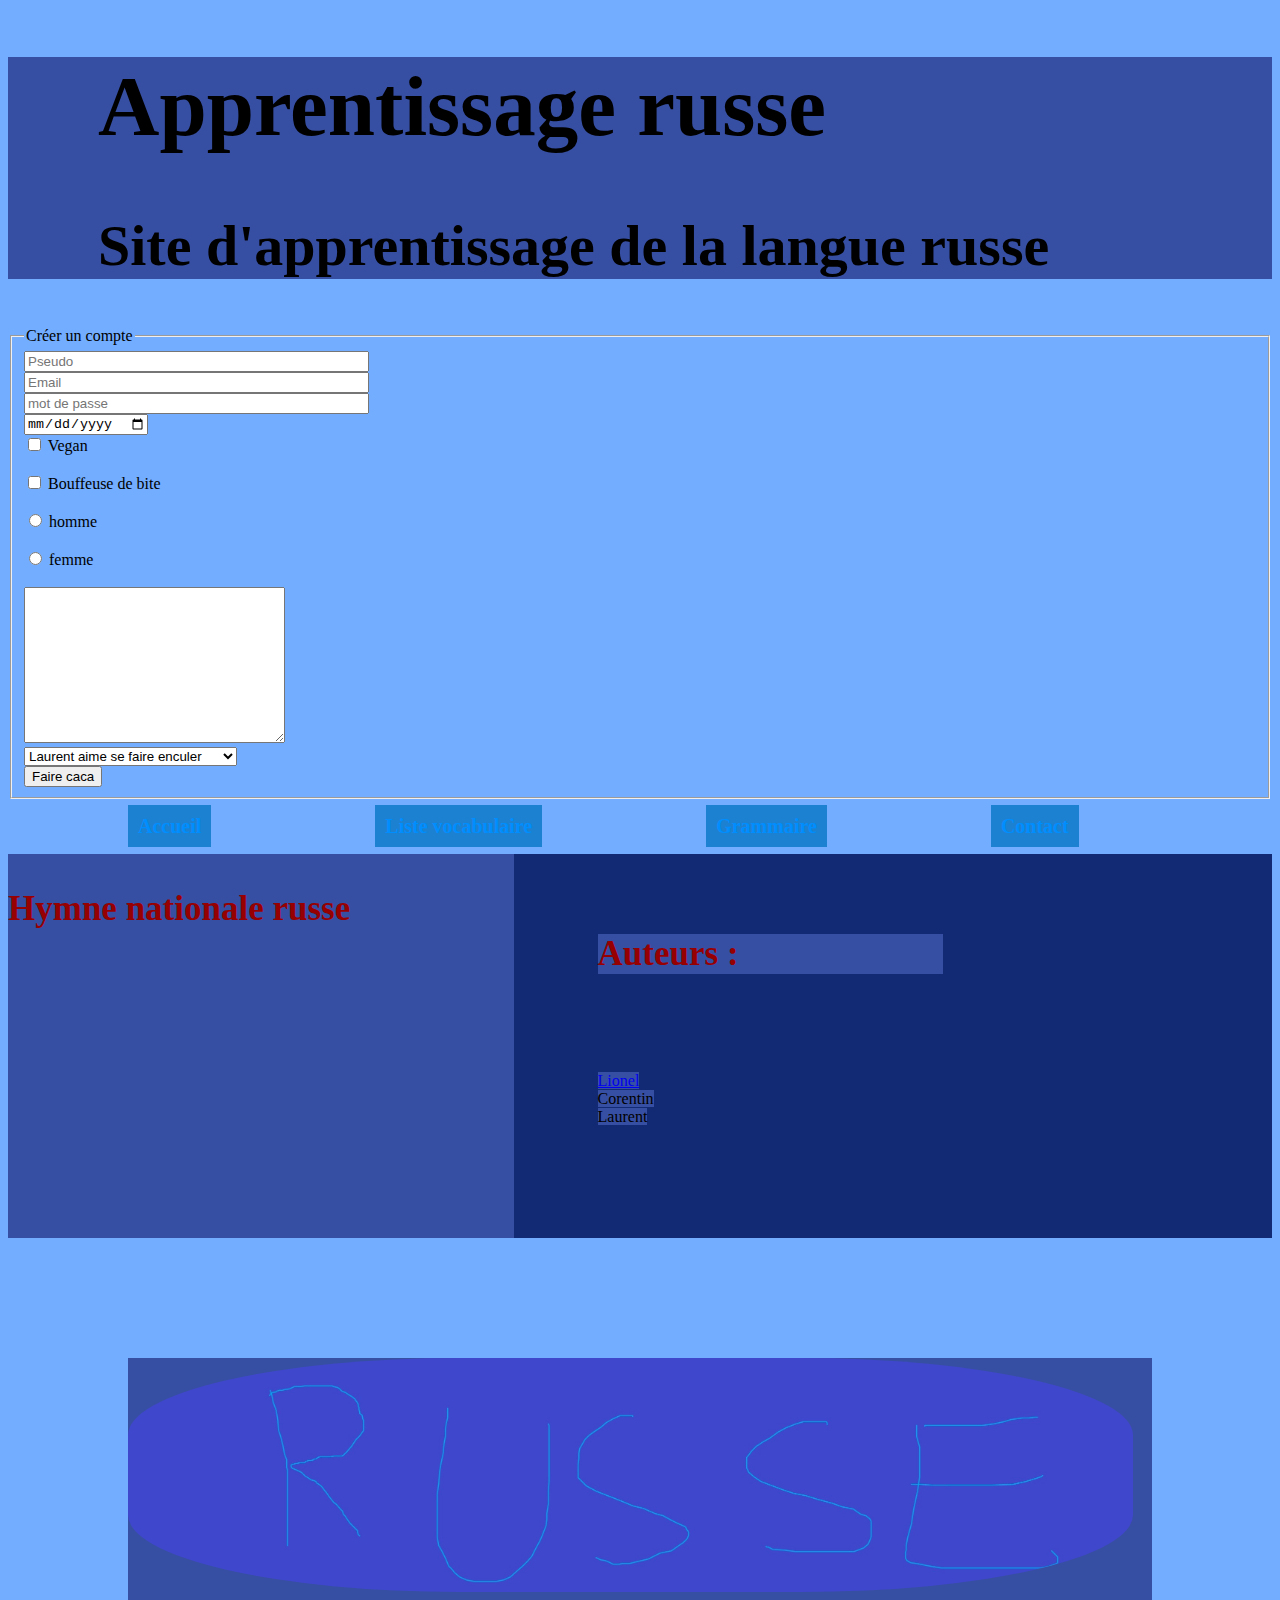
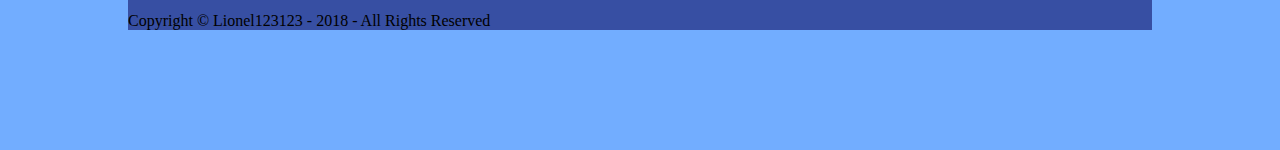
==== index.html @ ceb7b711 "Add files via upload" ====
<!DOCTYPE html>
<html>
<head>
	<title> Apprentissage russe </title>
	<meta charset="utf-8">
	<link rel="stylesheet" type="text/css" href="CSS/Styles.CSS">
	<meta http-equiv="Content-Type" content="text/html; charset=UTF-8">
	<meta http-equiv="Cache-Control" content="no-cache, no-store, must-revalidate" />
	<meta http-equiv="Pragma" content="no-cache" />
	<meta http-equiv="Expires" content="0" />

</head>
<body>

	<header>
		
		<h1 class="titre1"> Apprentissage russe </h1>

		<h2 class="titre2"> Site d'apprentissage de la langue russe  </h2>

	</header>

	<fieldset>
		<legend> Créer un compte </legend>
	<form>

		<input type="text" placeholder="Pseudo" size="40" maxlength="10" /> <br />
		<input type="email" placeholder="Email" size="40" /> <br />
		<input type="password" placeholder="mot de passe" size="40" /> <br />
		<input type="date" placeholder="date" size="40" /> <br />
		<input type="checkbox" name="test" /> Vegan <br/> <br />
		<input type="checkbox" name="test" /> Bouffeuse de bite <br/> <br />
		<input type="radio" name="test" /> homme <br/> <br />
		<input type="radio" name="test" /> femme <br/> <br />
		<textarea cols="30" rows="10" placeholder="commentaire"> </textarea> <br />
		<select>
			
			<option>
				Laurent aime se faire enculer
			</option>

						<option>
				Laurent aime sucer des bites
			</option>

						<option>
				Laurent mange souvent du caca
			</option>

		</select> <br />

		<input type="submit" value="Faire caca" size="40" />


	</form>

	</fieldset>

	<nav class="menu">
		
		<ul>
			
				<li class="Bouton">
					
					<a href="#">
						
						Accueil

					</a>

				</li>

				<li class="Bouton">

					<a href="généralités.html">
						
						Liste vocabulaire 
					</a>

				</li>

				<Li class="Bouton">

					<a href="contact.html">

						Grammaire
						
					</a>

				</Li>


				<Li class="Bouton">

					<a href="contact.html">

						Contact
						
					</a>

				</Li>

		</ul>

	</nav>

<div id="content">

	<div class="leftbox">

		<p class="caca"> Hymne nationale russe </p>

		<iframe width="430" height="270" src="https://www.youtube.com/embed/EDWV6gYB0FM" frameborder="0" allow="accelerometer; autoplay; encrypted-media; gyroscope; picture-in-picture" allowfullscreen></iframe>

	</div>

	<div class="rightbox">

		<p class="pipi"> Auteurs : </p>

		<br />

		<a href="https://www.facebook.com/lionel.cachin" target="_BLANK">Lionel
		</a>

		<br />

		<a> Corentin
		</a>

		<br />

		<a> Laurent
		</a>

		<br />

	</div>

</div>

<footer>
	
	<img src="img/RusseDessin.jpg" width="1005">

	<p> 

	Copyright &copy; Lionel123123 - 2018 - All Rights Reserved 

	</p>
	
</footer>


</body>
</html>
---- CSS/Styles.CSS ----
header {

	background-color: #374FA3;

}


nav.menu ul li.Bouton {

	display:inline-block;
	list-style-type: none;
	
}


nav.menu ul li.Bouton a{

	color: #008EFF;
	background-color: #1C81D1;
	text-decoration: none;
	font-family: fantasy;
	font-weight: bold;
	font-size : 20px;
	padding: 10px;

}

nav.menu ul li.Bouton:hover a{

	color : green;
	background-color: #A40858;
	transition: 0.3s all;

}


body {

	background-color: #72ADFF
}



h1.titre1{

	font-size:85px;
	padding-left: 90px;
}


h2.titre2{

	font-size:58px;
	padding-left: 90px;

}

div#content {

background-color: #122A73;

}

div#content div {

	display: inline-block;
	width :40%;
	
}


div#content div.leftbox{

	background-color: #374FA3;
	vertical-align: top;

}

div#content div.rightbox p, a{

	margin: 80px;
	background-color: #374FA3;


}



p.caca{

color: #960003;
font-weight: bold;
font-size : 35px;

}

p.pipi{

color: #960003;
font-weight: bold;
font-size : 35px;

}

footer {

	background-color: #374FA3;
	margin: 120px;

}

footer img {

	border-radius: 33%
}

div#content div.leftbox iframe {

	border-radius: 50%

h1.Généralités{

	font-size:88px;
	padding-left: 90px;
	color: #A40858;
	font-family: fantasy;
	font-weight: bold;
}


p.vomi{

	color: #A40808;
	font-weight: bold;
	font-size : 40px;

}
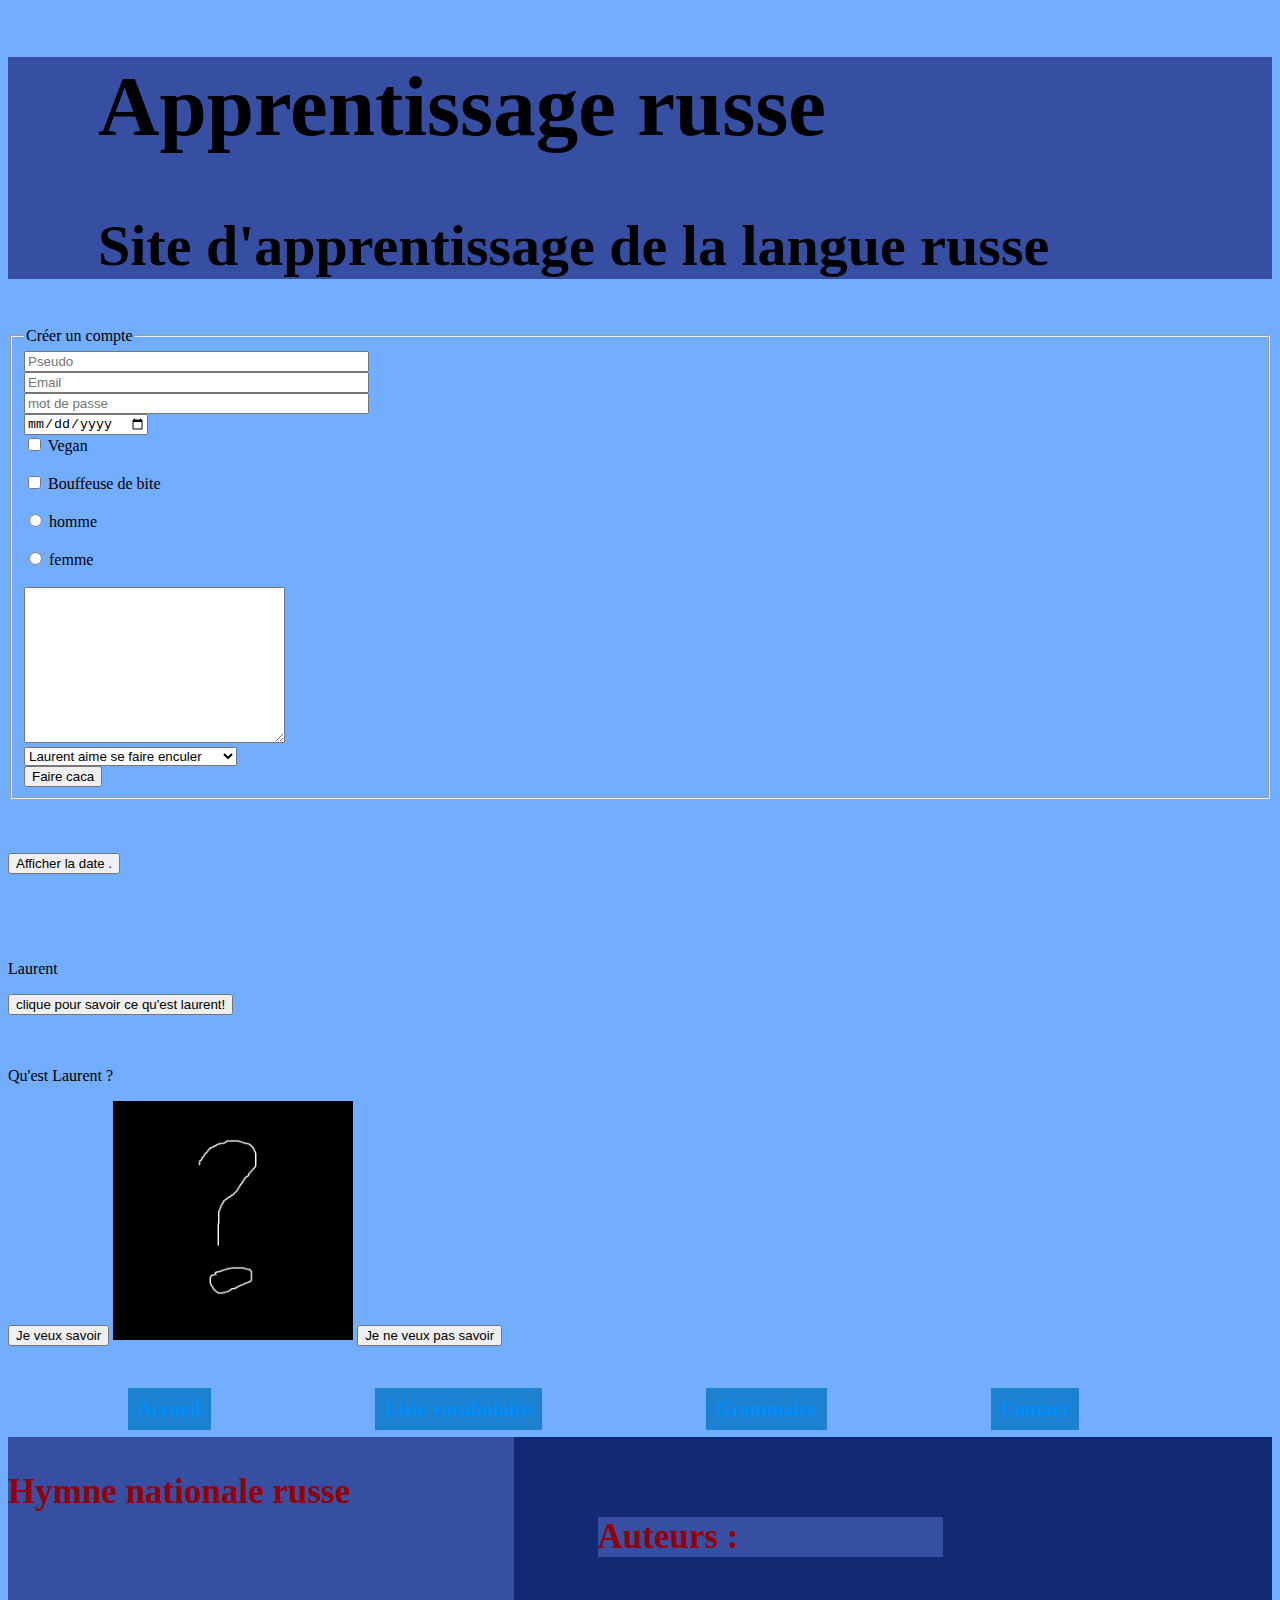
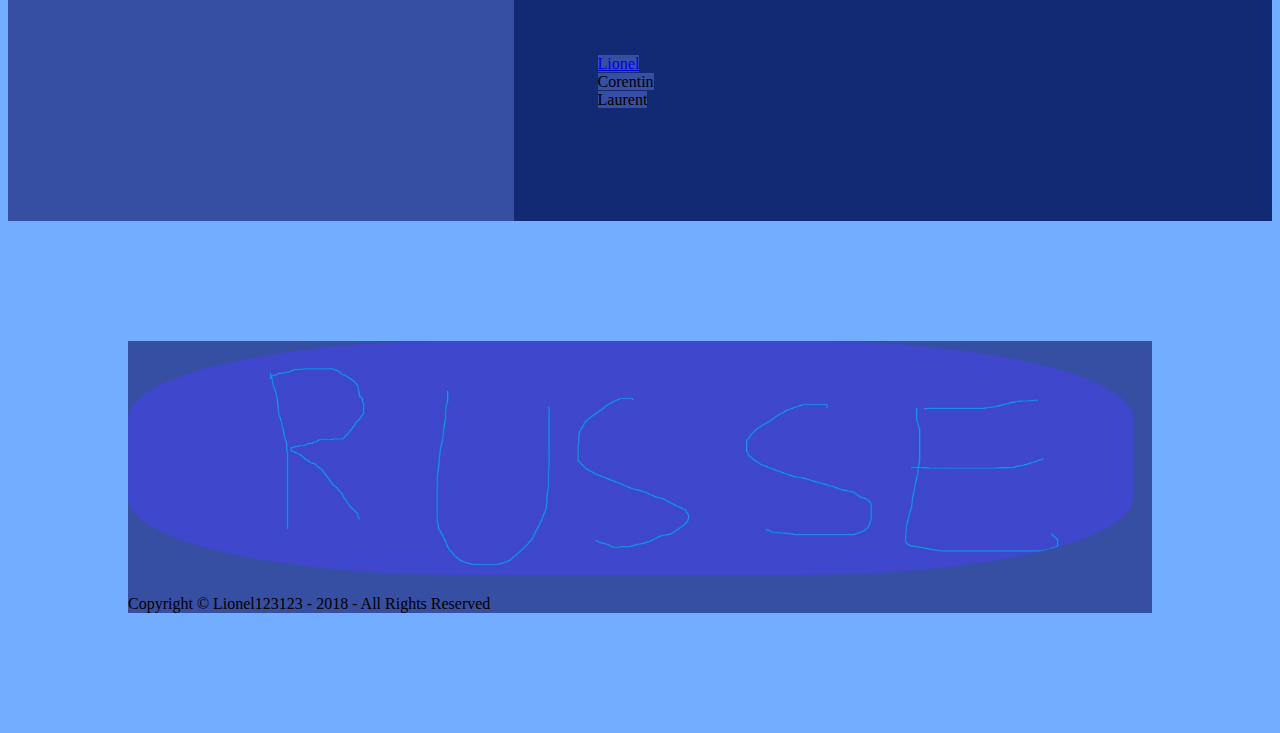
==== commit 116d8999: "Add files via upload" ====
--- a/index.html
+++ b/index.html
@@ -56,6 +56,50 @@
 
 	</fieldset>
 
+	<br />
+	<br />
+	<br />
+
+
+	<button type="button" onclick="document.getElementById('demo').innerHTML = Date()">
+		Afficher la date .</button>
+
+<p id="demo"></p>
+
+<br />
+<br />
+<br />
+
+
+<p id="Laurent"> Laurent</p>
+
+<button type="button" onclick="document.getElementById('Laurent').innerHTML = 'Un gros pd'">clique pour savoir ce qu'est laurent!</button>
+
+<br />
+<br />
+<br />
+
+
+
+
+<p> Qu'est Laurent ? </p>
+
+<button onclick="document.getElementById('myImage'). src='img/PD.jpg'"> Je veux savoir</button>
+
+<img id="myImage" src="img/question.jpg" style="width:240px">
+
+<button onclick="document.getElementById('myImage').src='img/pdquandmeme.jpg'">Je ne veux pas savoir </button>
+
+
+
+
+<br />
+<br />
+<br />
+
+
+
+
 	<nav class="menu">
 		
 		<ul>
